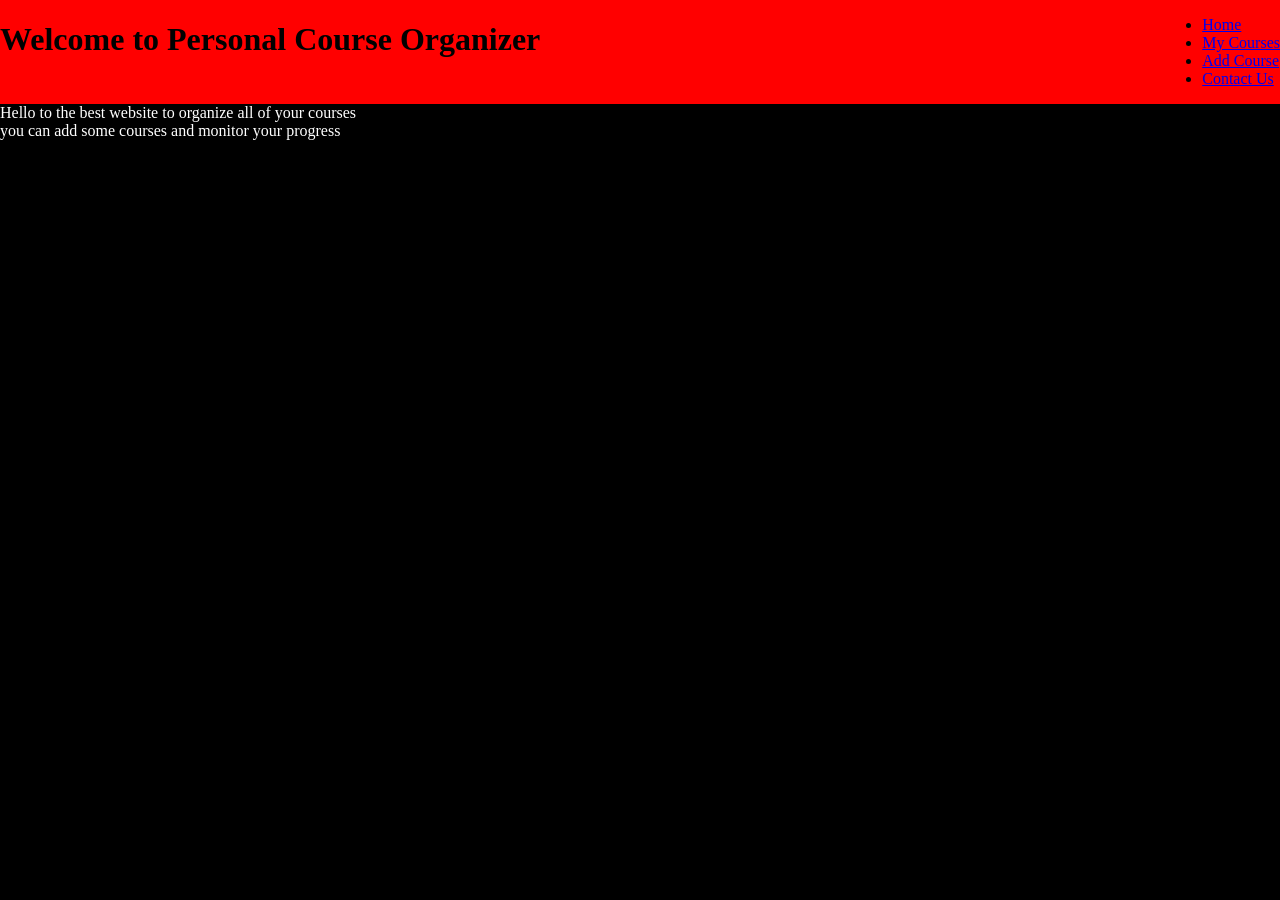
==== index.html @ 0047b2ba "Add files via upload" ====
<!doctype html>
<html lang="en">
  <head>
    <link rel="stylesheet" href="style.css" />
    <meta charset="UTF-8" />
    <meta name="viewport" content="width=device-width, initial-scale=1.0" />
    <title>Personal Course Organizer</title>
  </head>
  <body>
    <div class="header">
      <header><h1>Welcome to Personal Course Organizer</h1></header>
      <nav>
        <ul>
          <li><a href="index.html">Home</a></li>
          <li><a href="My-Courses.html">My Courses</a></li>
          <li><a href="Add-Course.html">Add Course</a></li>
          <li><a href="Contact-Us.html">Contact Us</a></li>
        </ul>
      </nav>
    </div>
    <main>
      Hello to the best website to organize all of your courses <br />
      you can add some courses and monitor your progress
    </main>
    <section></section>
    <footer></footer>
  </body>
</html>
---- style.css ----
body {
  background-color: black;
  color: white;
}
.header {
  color: black;
  background-color: red;
  display: flex;
  justify-content: space-between;
}
body {
  margin: 0;
}
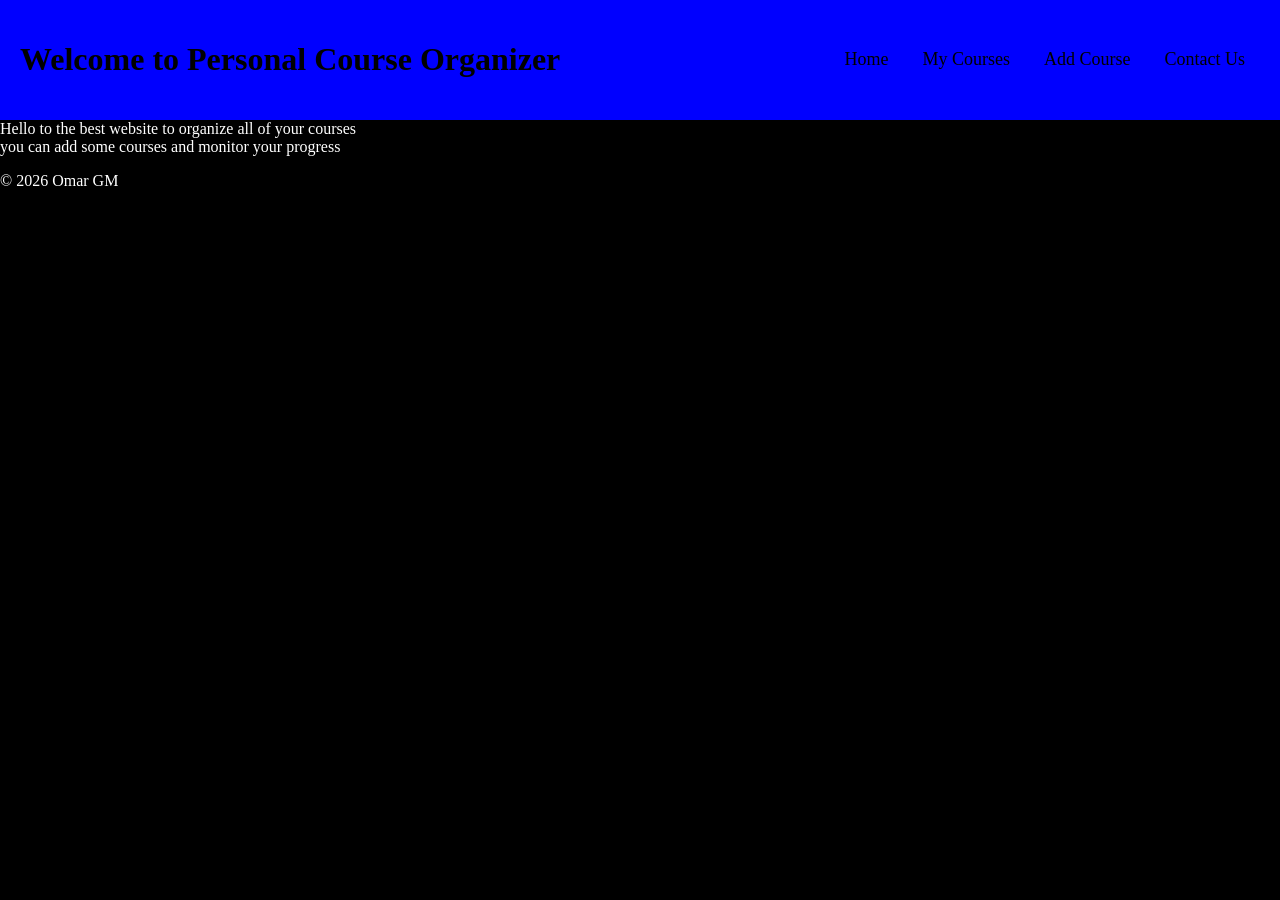
==== commit 16f9fa98: "Add files via upload" ====
--- a/index.html
+++ b/index.html
@@ -9,20 +9,22 @@
   <body>
     <div class="header">
       <header><h1>Welcome to Personal Course Organizer</h1></header>
-      <nav>
-        <ul>
-          <li><a href="index.html">Home</a></li>
-          <li><a href="My-Courses.html">My Courses</a></li>
-          <li><a href="Add-Course.html">Add Course</a></li>
-          <li><a href="Contact-Us.html">Contact Us</a></li>
-        </ul>
-      </nav>
+      <div class="header-links">
+        <nav>
+          <ul>
+            <a href="index.html">Home</a>
+            <a href="My-Courses.html">My Courses</a>
+            <a href="Add-Course.html">Add Course</a>
+            <a href="Contact-Us.html">Contact Us</a>
+          </ul>
+        </nav>
+      </div>
     </div>
     <main>
       Hello to the best website to organize all of your courses <br />
       you can add some courses and monitor your progress
     </main>
     <section></section>
-    <footer></footer>
+    <footer><p>© 2026 Omar GM</p></footer>
   </body>
 </html>
--- a/style.css
+++ b/style.css
@@ -4,9 +4,20 @@
 }
 .header {
   color: black;
-  background-color: red;
+  background-color: blue;
   display: flex;
   justify-content: space-between;
+  align-items: center;
+  padding: 20px;
+}
+.header-links a {
+  color: black;
+  font-size: large;
+  padding: 0 15px;
+  text-decoration: none;
+}
+.header-links a:hover {
+  color: green;
 }
 body {
   margin: 0;
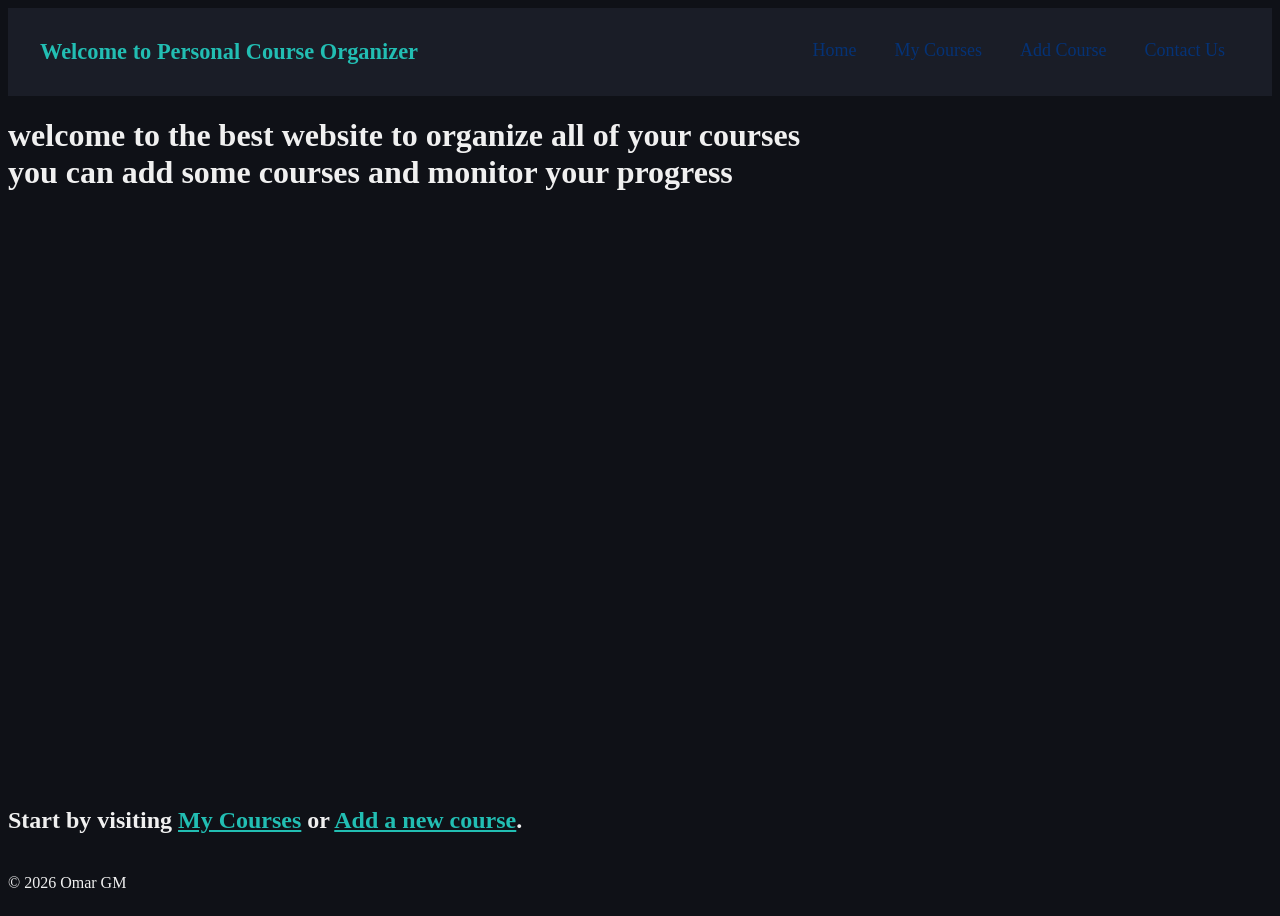
==== commit 11782b5e: "Add files via upload" ====
--- a/index.html
+++ b/index.html
@@ -21,10 +21,27 @@
       </div>
     </div>
     <main>
-      Hello to the best website to organize all of your courses <br />
-      you can add some courses and monitor your progress
+      <div>
+        <h1>
+          welcome to the best website to organize all of your courses <br />
+          you can add some courses and monitor your progress
+        </h1>
+      </div>
     </main>
-    <section></section>
+    <section>
+      <h1>
+        <p>
+          Start by visiting
+          <a href="My-Courses.html" style="color: rgb(34, 190, 179)"
+            >My Courses</a
+          >
+          or
+          <a href="Add-Course.html" style="color: rgb(34, 190, 179)"
+            >Add a new course</a
+          >.
+        </p>
+      </h1>
+    </section>
     <footer><p>© 2026 Omar GM</p></footer>
   </body>
 </html>
--- a/style.css
+++ b/style.css
@@ -1,24 +1,105 @@
-body {
-  background-color: black;
-  color: white;
+:root {
+  /*making my variables to shortcut color selection*/
+  --h: rgb(34, 190, 179);
+  --hd: rgb(20, 140, 130);
+  --bg: #0f1117;
+  --bgc: #1a1d27;
+  --text: #f0f0f0;
+  --textm: #aaaaaa;
+  --b: #2a2d3a;
 }
 .header {
-  color: black;
-  background-color: blue;
+  background-color: var(--bgc);
+  border-bottom: 2px solid var(--primary);
   display: flex;
   justify-content: space-between;
-  align-items: center;
-  padding: 20px;
+  padding: 16px 32px;
+  flex-wrap: wrap;
+  gap: 12px;
+}
+.header h1 {
+  color: var(--h);
+  font-size: 1.4rem;
+}
+nav ul {
+  list-style: none;
+  display: flex;
+  gap: 8px;
+  flex-wrap: wrap;
 }
 .header-links a {
-  color: black;
+  color: rgb(5, 50, 117);
   font-size: large;
   padding: 0 15px;
   text-decoration: none;
 }
 .header-links a:hover {
-  color: green;
+  color: var(--h);
+}
+main {
+  flex: 1;
+  width: 100%;
+  margin: 0 auto;
 }
 body {
-  margin: 0;
+  background-color: var(--bg);
+  color: var(--text);
+  font-family: Georgia, serif;
+  min-height: 100vh;
+  display: flex;
+  flex-direction: column;
 }
+table {
+  width: 100%;
+  font-size: 1rem;
+}
+thead tr {
+  background-color: var(--h);
+  color: #000;
+}
+th,
+td {
+  padding: 12px 16px;
+  text-align: left;
+  border: 1px solid var(--b);
+}
+form {
+  background-color: var(--bgc);
+  padding: 32px;
+  border-radius: 8px;
+  border: 1px solid var(--b);
+  max-width: 500px;
+}
+label {
+  display: block;
+  margin-bottom: 6px;
+  color: var(--h);
+  font-size: 0.9rem;
+}
+input[type="text"] {
+  width: 100%;
+  padding: 10px 14px;
+  margin-bottom: 20px;
+  background-color: var(--bg);
+  color: var(--text);
+  border-radius: 4px;
+  font-size: 1rem;
+}
+input[type="submit"] {
+  background-color: var(--h);
+  color: black;
+  border: none;
+  padding: 12px 28px;
+  border-radius: 4px;
+  font-size: 1rem;
+}
+
+@media (max-width: 768px) {
+  .header {
+    flex-direction: column;
+    text-align: center;
+  }
+  table {
+    font-size: 12px;
+  }
+}
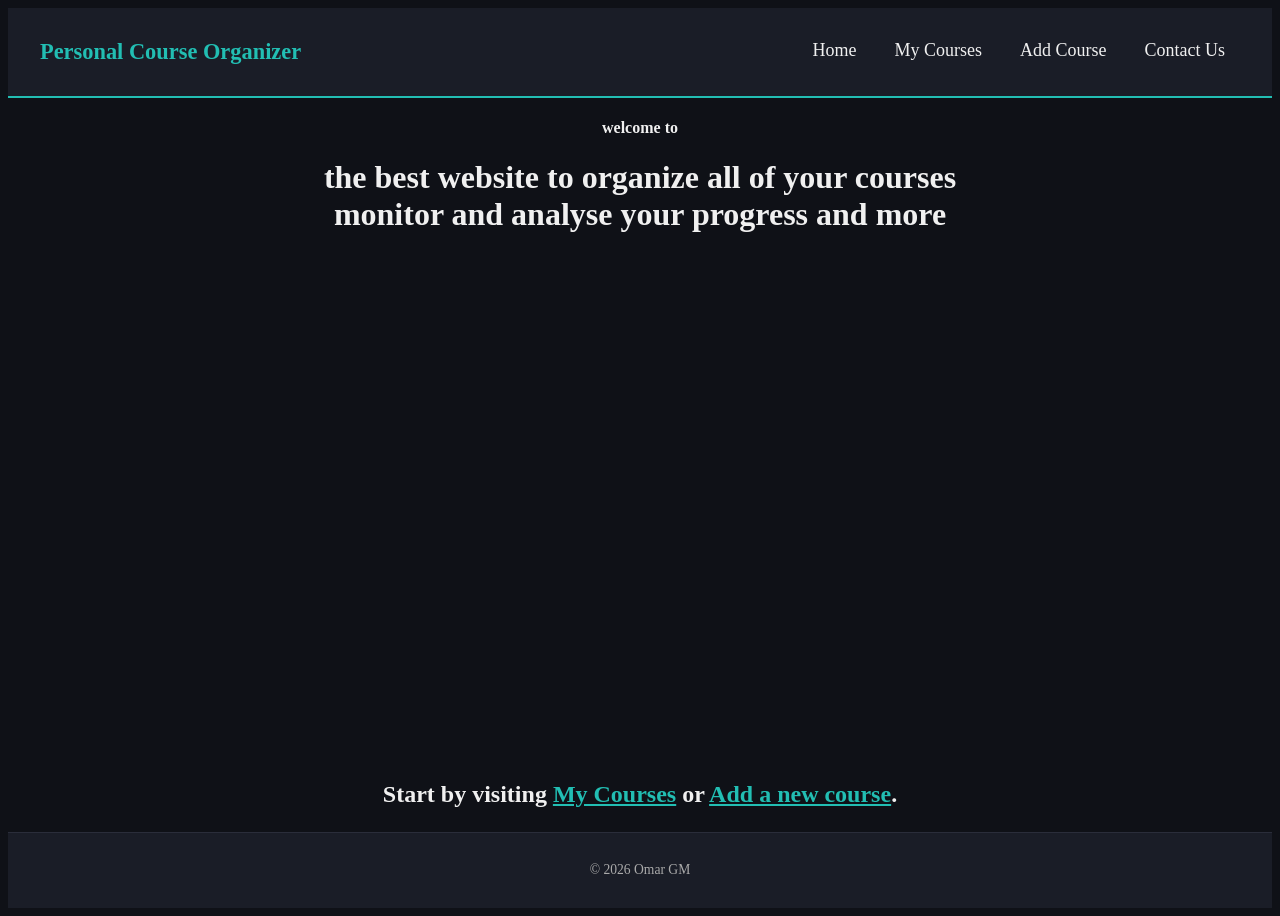
==== commit 9bf655fd: "Add files via upload" ====
--- a/index.html
+++ b/index.html
@@ -8,7 +8,7 @@
   </head>
   <body>
     <div class="header">
-      <header><h1>Welcome to Personal Course Organizer</h1></header>
+      <header><h1>Personal Course Organizer</h1></header>
       <div class="header-links">
         <nav>
           <ul>
@@ -22,9 +22,10 @@
     </div>
     <main>
       <div>
+        <h4>welcome to</h4>
         <h1>
-          welcome to the best website to organize all of your courses <br />
-          you can add some courses and monitor your progress
+          the best website to organize all of your courses <br />
+          monitor and analyse your progress and more
         </h1>
       </div>
     </main>
--- a/style.css
+++ b/style.css
@@ -1,105 +1,135 @@
-:root {
-  /*making my variables to shortcut color selection*/
-  --h: rgb(34, 190, 179);
-  --hd: rgb(20, 140, 130);
-  --bg: #0f1117;
-  --bgc: #1a1d27;
-  --text: #f0f0f0;
-  --textm: #aaaaaa;
-  --b: #2a2d3a;
-}
-.header {
-  background-color: var(--bgc);
-  border-bottom: 2px solid var(--primary);
-  display: flex;
-  justify-content: space-between;
-  padding: 16px 32px;
-  flex-wrap: wrap;
-  gap: 12px;
-}
-.header h1 {
-  color: var(--h);
-  font-size: 1.4rem;
-}
-nav ul {
-  list-style: none;
-  display: flex;
-  gap: 8px;
-  flex-wrap: wrap;
-}
-.header-links a {
-  color: rgb(5, 50, 117);
-  font-size: large;
-  padding: 0 15px;
-  text-decoration: none;
-}
-.header-links a:hover {
-  color: var(--h);
-}
-main {
-  flex: 1;
-  width: 100%;
-  margin: 0 auto;
-}
-body {
-  background-color: var(--bg);
-  color: var(--text);
-  font-family: Georgia, serif;
-  min-height: 100vh;
-  display: flex;
-  flex-direction: column;
-}
-table {
-  width: 100%;
-  font-size: 1rem;
-}
-thead tr {
-  background-color: var(--h);
-  color: #000;
-}
-th,
-td {
-  padding: 12px 16px;
-  text-align: left;
-  border: 1px solid var(--b);
-}
-form {
-  background-color: var(--bgc);
-  padding: 32px;
-  border-radius: 8px;
-  border: 1px solid var(--b);
-  max-width: 500px;
-}
-label {
-  display: block;
-  margin-bottom: 6px;
-  color: var(--h);
-  font-size: 0.9rem;
-}
-input[type="text"] {
-  width: 100%;
-  padding: 10px 14px;
-  margin-bottom: 20px;
-  background-color: var(--bg);
-  color: var(--text);
-  border-radius: 4px;
-  font-size: 1rem;
-}
-input[type="submit"] {
-  background-color: var(--h);
-  color: black;
-  border: none;
-  padding: 12px 28px;
-  border-radius: 4px;
-  font-size: 1rem;
-}
-
-@media (max-width: 768px) {
-  .header {
-    flex-direction: column;
-    text-align: center;
-  }
-  table {
-    font-size: 12px;
-  }
-}
+:root {
+  /*making my variables to shortcut color selection*/
+  --h: rgb(34, 190, 179);
+  --hd: rgb(20, 140, 130);
+  --bg: #0f1117;
+  --bgc: #1a1d27;
+  --text: #f0f0f0;
+  --textm: #aaaaaa;
+  --b: #2a2d3a;
+}
+.header {
+  background-color: var(--bgc);
+  border-bottom: 2px solid var(--h);
+  display: flex;
+  justify-content: space-between;
+  padding: 16px 32px;
+  flex-wrap: wrap;
+  gap: 12px;
+}
+.header h1 {
+  color: var(--h);
+  font-size: 1.4rem;
+}
+nav ul {
+  list-style: none;
+  display: flex;
+  gap: 8px;
+  flex-wrap: wrap;
+}
+.header-links a {
+  color: var(--text);
+  font-size: large;
+  padding: 0 15px;
+  text-decoration: none;
+}
+.header-links a:hover {
+  color: var(--h);
+}
+main {
+  flex: 1;
+  width: 100%;
+  margin: 0 auto;
+}
+body {
+  background-color: var(--bg);
+  color: var(--text);
+  font-family: Georgia, serif;
+  min-height: 100vh;
+  display: flex;
+  flex-direction: column;
+  text-align: center;
+}
+table {
+  width: 100%;
+  font-size: 1rem;
+  border-collapse: collapse;
+  margin-bottom: 24px;
+}
+tbody tr:nth-child(even) {
+  background-color: var(--bgc);
+}
+tbody tr:hover {
+  background-color: var(--hd);
+  color: #000;
+  transition: background 0.2s;
+}
+thead tr {
+  background-color: var(--h);
+  color: #000;
+}
+th,
+td {
+  padding: 12px 16px;
+  text-align: left;
+  border: 1px solid var(--b);
+}
+form {
+  background-color: var(--bgc);
+  padding: 32px;
+  border-radius: 8px;
+  border: 1px solid var(--b);
+  max-width: 500px;
+}
+label {
+  display: block;
+  margin-bottom: 6px;
+  color: var(--h);
+  font-size: 0.9rem;
+}
+input[type="text"] {
+  width: 100%;
+  padding: 10px 14px;
+  margin-bottom: 20px;
+  background-color: var(--bg);
+  color: var(--text);
+  border: 1px solid var(--b);
+  border-radius: 4px;
+  font-size: 1rem;
+  transition: border-color 0.2s;
+}
+input[type="text"]:focus {
+  border-color: var(--h);
+  outline: none;
+}
+input[type="submit"] {
+  background-color: var(--h);
+  color: black;
+  border: none;
+  padding: 12px 28px;
+  border-radius: 4px;
+  font-size: 1rem;
+  cursor: pointer;
+  transition: background 0.2s;
+}
+input[type="submit"]:hover {
+  background-color: var(--hd);
+}
+footer {
+  background-color: var(--bgc);
+  border-top: 1px solid var(--b);
+  text-align: center;
+  padding: 16px;
+  color: var(--textm);
+  font-size: 0.85rem;
+}
+
+@media (max-width: 768px) {
+  .header {
+    flex-direction: column;
+    text-align: center;
+  }
+  table {
+    font-size: 12px;
+  }
+}
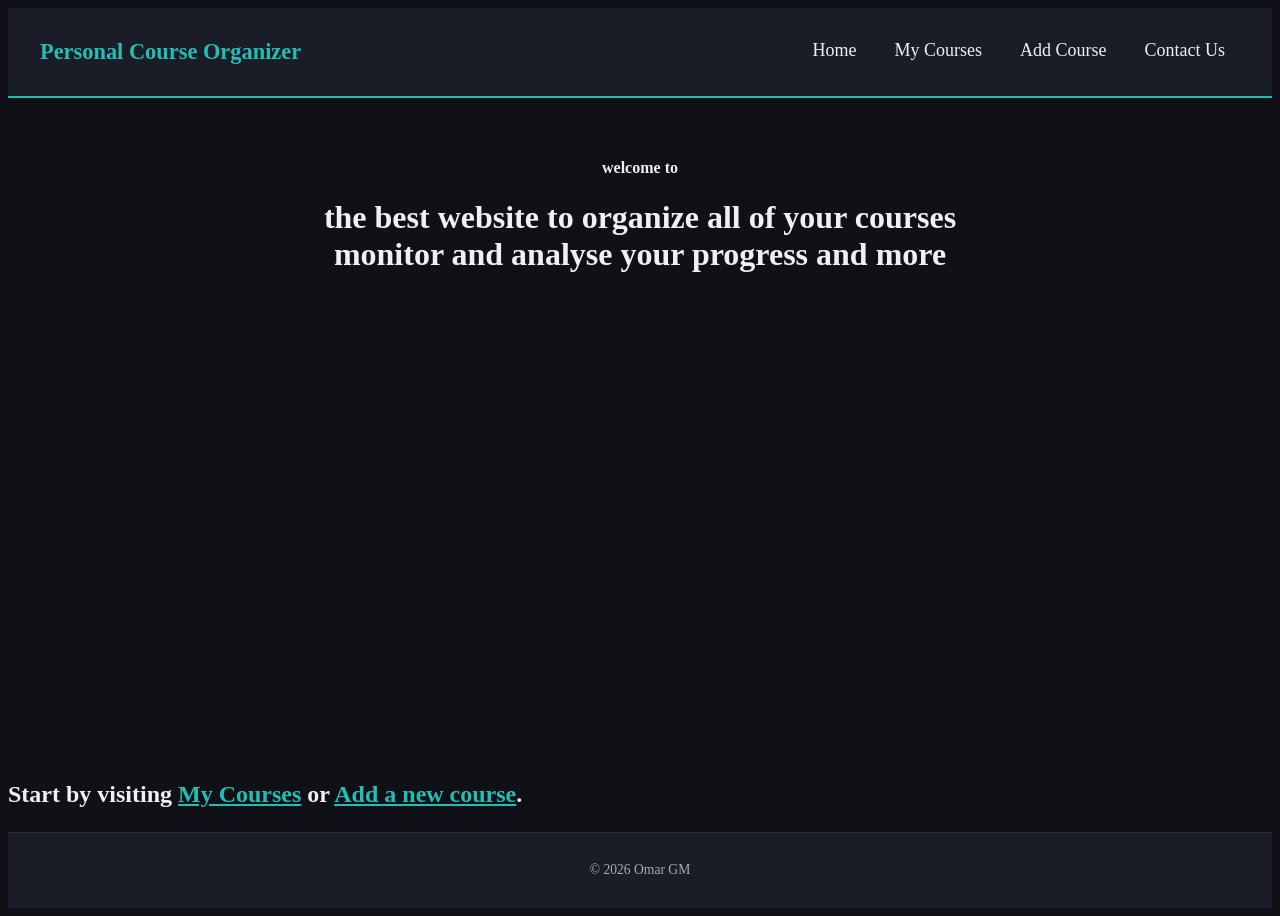
==== commit 19738954: "Add files via upload" ====
--- a/index.html
+++ b/index.html
@@ -21,7 +21,7 @@
       </div>
     </div>
     <main>
-      <div>
+      <div class="h">
         <h4>welcome to</h4>
         <h1>
           the best website to organize all of your courses <br />
--- a/style.css
+++ b/style.css
@@ -16,6 +16,7 @@
   padding: 16px 32px;
   flex-wrap: wrap;
   gap: 12px;
+  text-align: center;
 }
 .header h1 {
   color: var(--h);
@@ -48,7 +49,10 @@
   min-height: 100vh;
   display: flex;
   flex-direction: column;
+}
+.h {
   text-align: center;
+  padding: 40px 0;
 }
 table {
   width: 100%;
@@ -75,6 +79,7 @@
   border: 1px solid var(--b);
 }
 form {
+  margin: 20px auto;
   background-color: var(--bgc);
   padding: 32px;
   border-radius: 8px;
@@ -125,11 +130,15 @@
 }
 
 @media (max-width: 768px) {
-  .header {
-    flex-direction: column;
-    text-align: center;
+  table {
+    display: block;
+    overflow-x: auto;
   }
-  table {
-    font-size: 12px;
+  form {
+    padding: 16px;
+    max-width: 100%;
+  }
+  main {
+    padding: 16px;
   }
 }
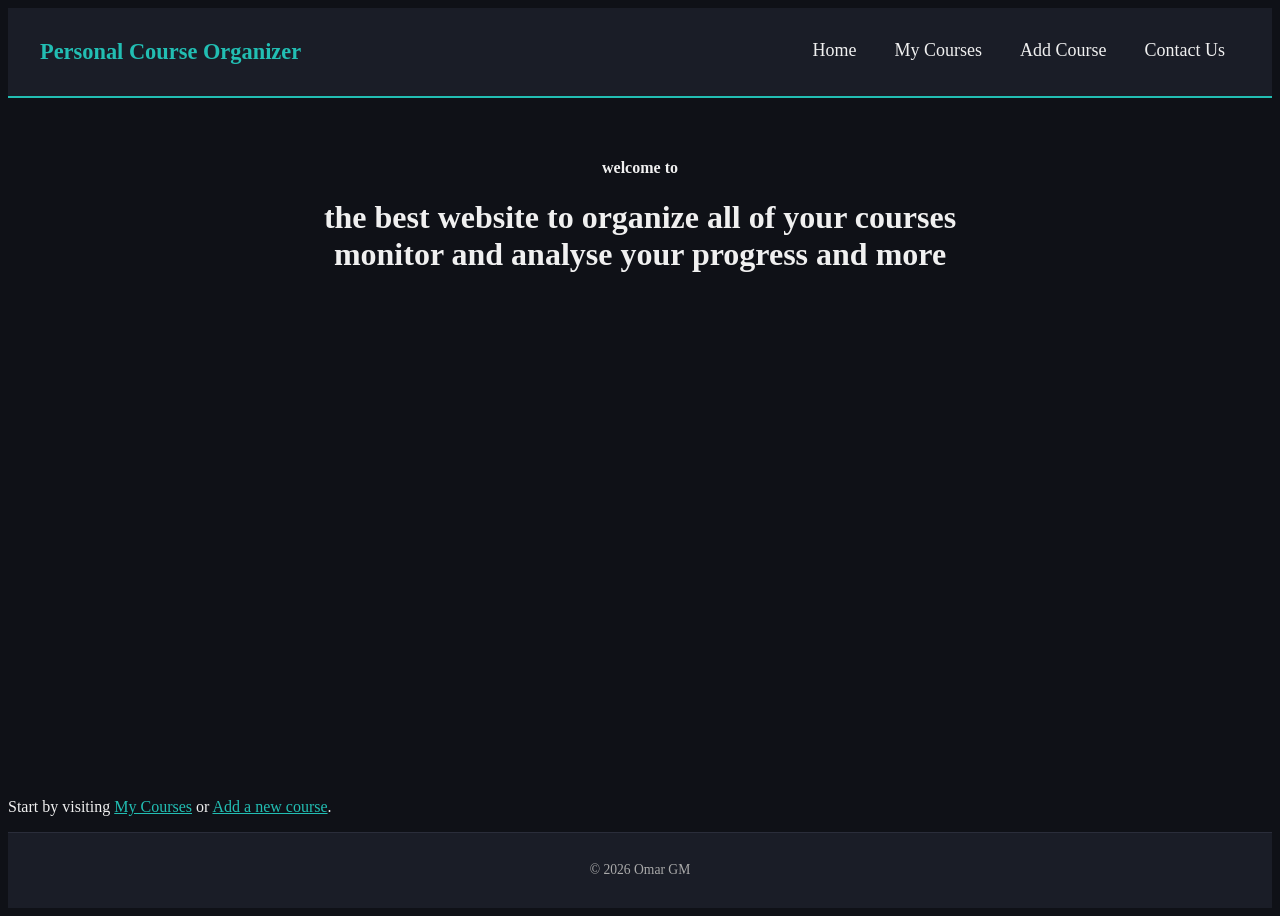
==== commit 9e31ff1a: "Add files via upload" ====
--- a/index.html
+++ b/index.html
@@ -12,10 +12,10 @@
       <div class="header-links">
         <nav>
           <ul>
-            <a href="index.html">Home</a>
-            <a href="My-Courses.html">My Courses</a>
-            <a href="Add-Course.html">Add Course</a>
-            <a href="Contact-Us.html">Contact Us</a>
+            <li><a href="index.html">Home</a></li>
+            <li><a href="My-Courses.html">My Courses</a></li>
+            <li><a href="Add-Course.html">Add Course</a></li>
+            <li><a href="Contact-Us.html">Contact Us</a></li>
           </ul>
         </nav>
       </div>
@@ -30,18 +30,12 @@
       </div>
     </main>
     <section>
-      <h1>
-        <p>
-          Start by visiting
-          <a href="My-Courses.html" style="color: rgb(34, 190, 179)"
-            >My Courses</a
-          >
-          or
-          <a href="Add-Course.html" style="color: rgb(34, 190, 179)"
-            >Add a new course</a
-          >.
-        </p>
-      </h1>
+      <p>
+        Start by visiting
+        <a href="My-Courses.html">My Courses</a>
+        or
+        <a href="Add-Course.html">Add a new course</a>.
+      </p>
     </section>
     <footer><p>© 2026 Omar GM</p></footer>
   </body>
--- a/style.css
+++ b/style.css
@@ -1,5 +1,4 @@
 :root {
-  /*making my variables to shortcut color selection*/
   --h: rgb(34, 190, 179);
   --hd: rgb(20, 140, 130);
   --bg: #0f1117;
@@ -142,3 +141,6 @@
     padding: 16px;
   }
 }
+section a {
+  color: var(--h);
+}
